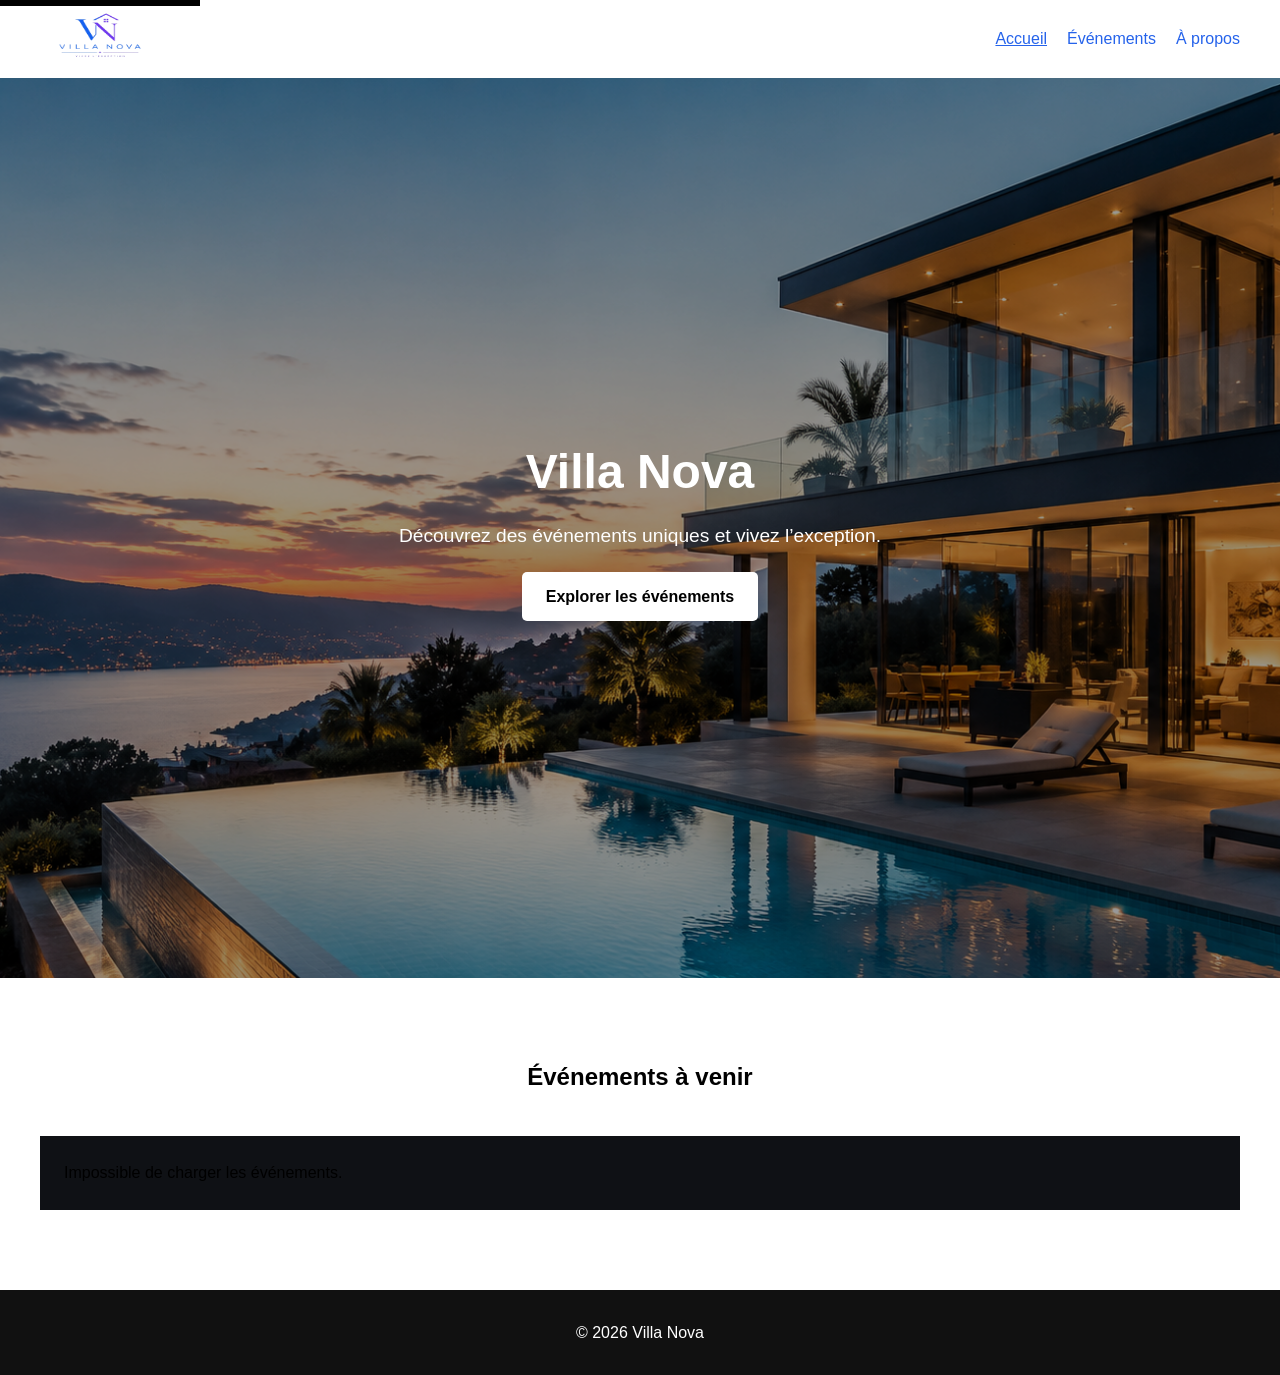
==== index.html @ d9130081 "add: commit de modification de la page d'accueil index" ====
<!DOCTYPE html>
<html lang="fr">
<head>
  <meta charset="UTF-8">
  <meta name="viewport" content="width=device-width, initial-scale=1.0">
  <meta name="description" content="Villa Nova - Découvrez des événements exclusifs dans des lieux d'exception.">
  <title>Villa Nova - Accueil</title>
  <script src="script.js"></script>

  <!-- CSS compilé -->
  <link rel="stylesheet" href="style.css">
</head>

<body>

  <!-- Lien d’évitement accessibilité -->
  <a href="#contenu" class="skip-link">
    Aller au contenu principal
  </a>

  <!-- HEADER -->
  <header>

    <nav class="navbar" aria-label="Navigation principale">

      <!-- <h2 class="visually-hidden">Menu principal</h2> -->

      <!-- Logo -->
      <a href="index.html" class="logo" aria-label="Accueil Villa Nova">
        <img
          src="logo.png"
          alt="Villa Nova - Accueil"
          width="120"
          height="60">
      </a>

      <!-- Navigation -->
      <ul class="nav-links">
        <li><a href="index.html" aria-current="page">Accueil</a></li>
        <li><a href="evenements.html">Événements</a></li>
        <li><a href="apropos.html">À propos</a></li> 
        <!-- <li><a href="favoris.html">Favoris</a></li> -->
      </ul>

    </nav>

  </header>

  <!-- CONTENU PRINCIPAL -->
  <main id="contenu">

    <!-- HERO -->
    <section class="hero" aria-labelledby="titre-principal">

  <div class="hero-content">

    <h1 id="titre-principal">Villa Nova</h1>

    <p>Découvrez des événements uniques et vivez l’exception.</p>

    <a href="evenements.html" class="btn">
      Explorer les événements
    </a>

  </div>

</section>


    <!-- LISTE DES ÉVÉNEMENTS -->
    <section class="events" aria-labelledby="liste-evenements">

  <h2 id="liste-evenements">Événements à venir</h2>

  <div id="events-container"></div>

</section>
  </main>


  <!-- FOOTER -->
  <footer>
    <p>&copy; 2026 Villa Nova</p>
  </footer>

</body>
</html>
---- style.css ----
/* ==========================================================
   Cartes d'événements — mode sombre, thème bleu
   ========================================================== */

#events-container {
  display: grid;
  grid-template-columns: repeat(auto-fill, minmax(280px, 1fr));
  gap: 24px;
  padding: 24px;
  background-color: #0f1115;
}

.event-card {
  background: #1a1d24;
  border: 1px solid #2a2e38;
  border-radius: 14px;
  overflow: hidden;
  box-shadow: 0 4px 14px rgba(0, 0, 0, 0.4);
  transition: transform 0.25s ease, box-shadow 0.25s ease, border-color 0.25s ease;
  display: flex;
  flex-direction: column;
}

.event-card:hover {
  transform: translateY(-4px);
  border-color: #3b82f6;
  box-shadow: 0 10px 28px rgba(59, 130, 246, 0.25);
}

.event-card img {
  width: 100%;
  height: 180px;
  object-fit: cover;
  display: block;
  filter: brightness(0.92);
}

.event-content {
  padding: 18px 20px 22px;
  display: flex;
  flex-direction: column;
  flex-grow: 1;
}

/* Titre de l'événement */
.event-content h3 {
  margin: 0 0 8px;
  font-size: 1.15rem;
  font-weight: 700;
  color: #f3f4f6;
  line-height: 1.3;
}

/* Date — première balise <p> */
.event-content p:first-of-type {
  margin: 0 0 10px;
  font-size: 0.85rem;
  color: #60a5fa;
  text-transform: uppercase;
  letter-spacing: 0.03em;
}

.event-content p:first-of-type strong {
  font-weight: 600;
  color: #60a5fa;
}

/* ============================
   Description de l'événement
   ============================ */
.event-content p:last-of-type {
  margin: 0;
  font-size: 0.95rem;
  line-height: 1.55;
  color: #9ca3af;
  display: -webkit-box;
  -webkit-line-clamp: 4;
  -webkit-box-orient: vertical;
  overflow: hidden;
}

.event-card:hover .event-content p:last-of-type {
  color: #c2cad6;
}

/* Responsive : une seule colonne sur mobile */
@media (max-width: 480px) {
  #events-container {
    grid-template-columns: 1fr;
    padding: 16px;
  }

  .event-card img {
    height: 200px;
  }
}
* {
  margin: 0;
  padding: 0;
  box-sizing: border-box;
}

body {
  font-family: Arial, sans-serif;
  line-height: 1.6;
}

/* =========================
   SKIP LINK
========================= */
.skip-link {
  position: absolute;
  top: -40px;
  left: 0;
  background: #000;
  color: #fff;
  padding: 10px;
  z-index: 1000;
}

.skip-link:focus {
  top: 0;
}

/* =========================
   HERO (IMAGE + NAVBAR PAR-DESSUS)
========================= */
.hero {
  min-height: 100vh;
  background-image: url("ima.png");
  background-size: cover;
  background-position: center;
  position: relative;

  display: flex;
  align-items: center;
  justify-content: center;
  text-align: center;
  color: white;
}

/* overlay sombre pour lisibilité */
.hero::before {
  content: "";
  position: absolute;
  inset: 0;
  background: rgba(0, 0, 0, 0.4);
}

.hero-content {
  position: relative;
  z-index: 2;
  max-width: 700px;
  padding: 20px;
}

.hero h1 {
  font-size: 3rem;
  margin-bottom: 10px;
}

.hero p {
  font-size: 1.2rem;
  margin-bottom: 20px;
}

/* =========================
   BUTTON (IMPORTANT -> ton "Explorer")
========================= */
.btn {
  display: inline-block;
  padding: 12px 24px;
  background: white;
  color: black;
  text-decoration: none;
  font-weight: bold;
  border-radius: 5px;
  transition: 0.3s;
}

.btn:hover {
  background: #ddd;
}

/* =========================
   NAVBAR PAR-DESSUS HERO
========================= */
header {
  position: absolute;
  top: 0;
  left: 0;
  width: 100%;
  z-index: 10;
}
/* =========================
   HEADER / NAVBAR
========================= */
header {
  position: relative;
  width: 100%;
  z-index: 10;
}

.navbar {
  display: flex;
  justify-content: space-between;
  align-items: center;
  padding: 5px 40px;

  /* léger effet transparent */
  background: white;
}

.nav-links {
  list-style: none;
  display: flex;
  gap: 20px;
}

.nav-links a {
  color: #2563eb;
  text-decoration: none;
}

.nav-links a:hover,
.nav-links a[aria-current="page"] {
  text-decoration: underline;
}

/* =========================
   EVENTS
========================= */
.events {
  padding: 80px 40px;
}

.events h2 {
  text-align: center;
  margin-bottom: 40px;
}

.event-card {
  display: flex;
  gap: 20px;
  margin-bottom: 40px;
  align-items: center;
}

.event-card img {
  width: 300px;
  border-radius: 10px;
}

.event-content a {
  color: blue;
  text-decoration: none;
}

/* =========================
   FOOTER
========================= */
footer {
  text-align: center;
  padding: 30px;
  background: #111;
  color: white;
}

/* =========================
   RESPONSIVE
========================= */
@media (max-width: 768px) {
  .navbar {
    flex-direction: column;
    gap: 10px;
  }

  .event-card {
    flex-direction: column;
    text-align: center;
  }

  .hero h1 {
    font-size: 2.2rem;
  }
}
/* =========================
   BOUTON DÉTAILS
========================= */
.btn-details {
  margin-top: auto;
  align-self: flex-start;
  padding: 8px 18px;
  background: #2563EB;
  color: white;
  border: none;
  border-radius: 6px;
  font-weight: 600;
  cursor: pointer;
  transition: background 0.25s ease;
}

.btn-details:hover {
  background: #1d4ed8;
}

/* =========================
   MODALE
========================= */
.modal-overlay {
  position: fixed;
  inset: 0;
  background: rgba(0, 0, 0, 0.6);
  display: flex;
  align-items: center;
  justify-content: center;
  z-index: 1000;
  padding: 20px;
}

.modal {
  background: #1a1d24;
  color: #f3f4f6;
  border-radius: 14px;
  max-width: 600px;
  width: 100%;
  max-height: 85vh;
  overflow-y: auto;
  padding: 24px;
  position: relative;
}

.modal-close {
  position: absolute;
  top: 12px;
  right: 16px;
  background: none;
  border: none;
  color: #f3f4f6;
  font-size: 1.8rem;
  cursor: pointer;
  line-height: 1;
}

.modal-img {
  width: 100%;
  height: 220px;
  object-fit: cover;
  border-radius: 10px;
  margin-bottom: 16px;
}

.modal-date {
  color: #60a5fa;
  margin-bottom: 12px;
}

.modal-description {
  line-height: 1.6;
  color: #c2cad6;
  white-space: pre-line;
}
.filtres {
  display: flex;
  flex-wrap: wrap;
  gap: 16px;
  align-items: end;
  margin-bottom: 32px;
  padding: 16px 20px;
  background: #1a1d24;
  border-radius: 10px;
}

.filtre-groupe {
  display: flex;
  flex-direction: column;
  gap: 6px;
}

.filtre-groupe label {
  font-size: 0.85rem;
  color: #9ca3af;
}

.filtre-groupe select,
.filtre-groupe input {
  padding: 8px 10px;
  border-radius: 6px;
  border: 1px solid #2a2e38;
  background: #0f1115;
  color: #f3f4f6;
}

.btn-reset {
  padding: 8px 16px;
  background: transparent;
  border: 1px solid #3b82f6;
  color: #3b82f6;
  border-radius: 6px;
  cursor: pointer;
}

.btn-reset:hover {
  background: rgba(59, 130, 246, 0.1);
}
/* =========================
   PAGE À PROPOS
========================= */
/* =========================
   PAGE À PROPOS — MODE SOMBRE
========================= */
.page-sombre {
  background-color: #0f1115;
  color: #f3f4f6;
}

.page-sombre footer {
  background: #111;
}

.apropos-intro {
  max-width: 800px;
  margin: 0 auto;
  padding: 80px 20px 40px;
  text-align: center;
}

.apropos-intro h1 {
  margin-bottom: 20px;
  font-size: 2.2rem;
  color: #f3f4f6;
}

.apropos-intro p {
  margin-bottom: 16px;
  color: #9ca3af;
  line-height: 1.6;
}

.apropos-events {
  padding: 40px 40px 80px;
  max-width: 900px;
  margin: 0 auto;
}

.apropos-events h2 {
  text-align: center;
  margin-bottom: 40px;
  color: #f3f4f6;
}

.event-full {
  display: flex;
  gap: 24px;
  margin-bottom: 50px;
  padding: 20px;
  background: #1a1d24;
  border: 1px solid #2a2e38;
  border-radius: 14px;
  transition: border-color 0.25s ease;
}

.event-full:hover {
  border-color: #3b82f6;
}

.event-full img {
  width: 280px;
  height: 200px;
  object-fit: cover;
  border-radius: 10px;
  flex-shrink: 0;
}

.event-full-content h3 {
  margin-bottom: 8px;
  font-size: 1.3rem;
  color: #f3f4f6;
}

.event-full-meta {
  color: #60a5fa;
  font-size: 0.9rem;
  margin-bottom: 14px;
  text-transform: capitalize;
}

.event-full-description {
  line-height: 1.6;
  color: #c2cad6;
}

@media (max-width: 768px) {
  .event-full {
    flex-direction: column;
  }

  .event-full img {
    width: 100%;
    height: 220px;
  }
}
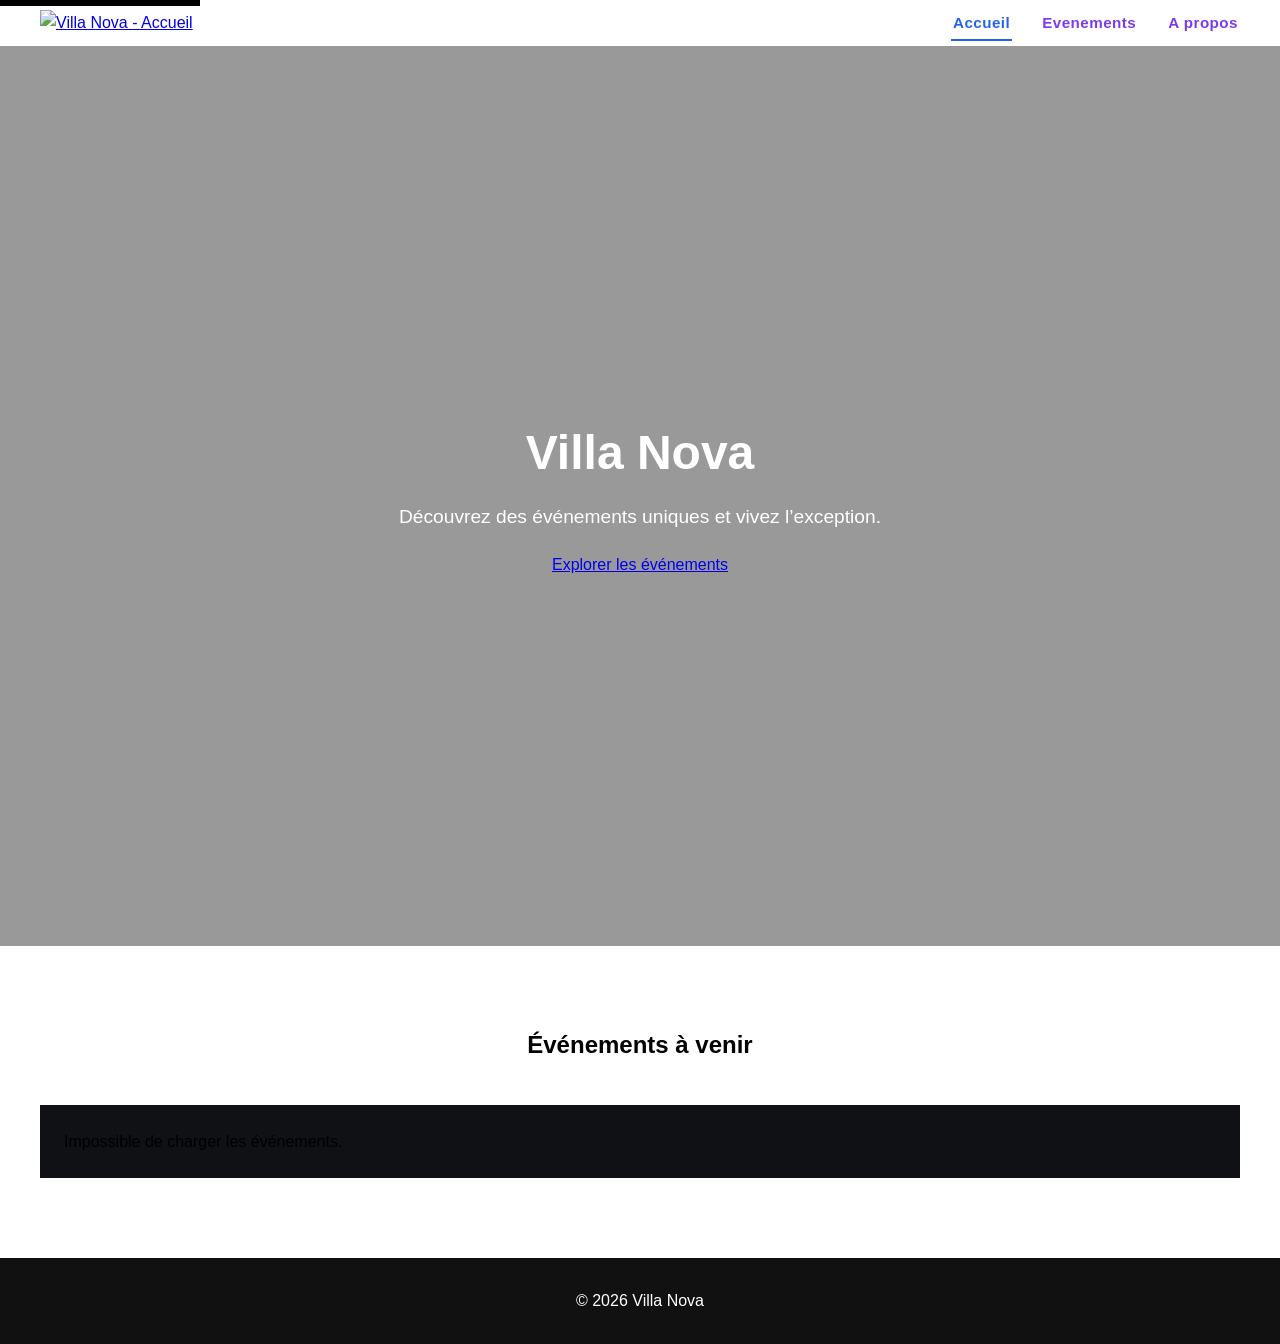
==== commit ad192a1e: "traduction" ====
--- a/index.html
+++ b/index.html
@@ -8,13 +8,13 @@
   <title>Villa Nova - Accueil</title>
   <script src="script.js"></script>
 
-  <!-- CSS compilé -->
+  <!-- Compiled CSS -->
   <link rel="stylesheet" href="style.css">
 </head>
 
 <body>
 
-  <!-- Lien d’évitement accessibilité -->
+  <!-- Accessibility skip link -->
   <a href="#contenu" class="skip-link">
     Aller au contenu principal
   </a>
@@ -27,7 +27,7 @@
       <!-- <h2 class="visually-hidden">Menu principal</h2> -->
 
       <!-- Logo -->
-      <a href="index.html" class="logo" aria-label="Accueil Villa Nova">
+      <a href="/" class="logo" aria-label="Accueil Villa Nova">
         <img
           src="logo.png"
           alt="Villa Nova - Accueil"
@@ -38,8 +38,8 @@
       <!-- Navigation -->
       <ul class="nav-links">
         <li><a href="index.html" aria-current="page">Accueil</a></li>
-        <li><a href="evenements.html">Événements</a></li>
-        <li><a href="apropos.html">À propos</a></li> 
+        <li><a href="events.html">Evenements</a></li>
+        <li><a href="about.html">A propos</a></li> 
         <!-- <li><a href="favoris.html">Favoris</a></li> -->
       </ul>
 
@@ -47,7 +47,7 @@
 
   </header>
 
-  <!-- CONTENU PRINCIPAL -->
+  <!-- MAIN CONTENT -->
   <main id="contenu">
 
     <!-- HERO -->
@@ -59,7 +59,7 @@
 
     <p>Découvrez des événements uniques et vivez l’exception.</p>
 
-    <a href="evenements.html" class="btn">
+    <a href="events.html" class="btn">
       Explorer les événements
     </a>
 
@@ -68,7 +68,7 @@
 </section>
 
 
-    <!-- LISTE DES ÉVÉNEMENTS -->
+    <!-- LIST OF EVENTS-->
     <section class="events" aria-labelledby="liste-evenements">
 
   <h2 id="liste-evenements">Événements à venir</h2>
--- a/style.css
+++ b/style.css
@@ -1,6 +1,4 @@
-/* ==========================================================
-   Cartes d'événements — mode sombre, thème bleu
-   ========================================================== */
+/* cartes d'événements et mode sombre */
 
 #events-container {
   display: grid;
@@ -65,9 +63,7 @@
   color: #60a5fa;
 }
 
-/* ============================
-   Description de l'événement
-   ============================ */
+/* Description de l'événement */
 .event-content p:last-of-type {
   margin: 0;
   font-size: 0.95rem;
@@ -105,9 +101,7 @@
   line-height: 1.6;
 }
 
-/* =========================
-   SKIP LINK
-========================= */
+/* skip link */
 .skip-link {
   position: absolute;
   top: -40px;
@@ -122,9 +116,7 @@
   top: 0;
 }
 
-/* =========================
-   HERO (IMAGE + NAVBAR PAR-DESSUS)
-========================= */
+/* HERO (IMAGE + NAVBAR PAR-DESSUS) */
 .hero {
   min-height: 100vh;
   background-image: url("ima.png");
@@ -164,9 +156,7 @@
   margin-bottom: 20px;
 }
 
-/* =========================
-   BUTTON (IMPORTANT -> ton "Explorer")
-========================= */
+/* button explorer
 .btn {
   display: inline-block;
   padding: 12px 24px;
@@ -182,9 +172,7 @@
   background: #ddd;
 }
 
-/* =========================
-   NAVBAR PAR-DESSUS HERO
-========================= */
+/* navbar par dessus l'image */
 header {
   position: absolute;
   top: 0;
@@ -192,9 +180,7 @@
   width: 100%;
   z-index: 10;
 }
-/* =========================
-   HEADER / NAVBAR
-========================= */
+/* header et navbar fixes pour rester visibles lors du scroll */
 header {
   position: relative;
   width: 100%;
@@ -214,22 +200,45 @@
 .nav-links {
   list-style: none;
   display: flex;
-  gap: 20px;
+  gap: 28px;
 }
 
 .nav-links a {
-  color: #2563eb;
+  position: relative;
+  display: inline-block;
+  padding: 6px 2px;
+  color: #7c3aed;
   text-decoration: none;
+  font-weight: 600;
+  font-size: 0.95rem;
+  letter-spacing: 0.03em;
+  transition: color 0.25s ease;
+}
+
+/* Soulignement animé */
+.nav-links a::after {
+  content: "";
+  position: absolute;
+  left: 50%;
+  bottom: 0;
+  width: 0;
+  height: 2px;
+  background: #2563eb;
+  transition: width 0.3s ease, left 0.3s ease;
 }
 
 .nav-links a:hover,
 .nav-links a[aria-current="page"] {
-  text-decoration: underline;
-}
-
-/* =========================
-   EVENTS
-========================= */
+  color: #2563eb;
+}
+
+.nav-links a:hover::after,
+.nav-links a[aria-current="page"]::after {
+  width: 100%;
+  left: 0;
+}
+
+/*les events cards*/
 .events {
   padding: 80px 40px;
 }
@@ -256,9 +265,7 @@
   text-decoration: none;
 }
 
-/* =========================
-   FOOTER
-========================= */
+/* footer */
 footer {
   text-align: center;
   padding: 30px;
@@ -266,9 +273,7 @@
   color: white;
 }
 
-/* =========================
-   RESPONSIVE
-========================= */
+/* la partie responsive */
 @media (max-width: 768px) {
   .navbar {
     flex-direction: column;
@@ -284,9 +289,7 @@
     font-size: 2.2rem;
   }
 }
-/* =========================
-   BOUTON DÉTAILS
-========================= */
+/* bouton détails */
 .btn-details {
   margin-top: auto;
   align-self: flex-start;
@@ -304,9 +307,7 @@
   background: #1d4ed8;
 }
 
-/* =========================
-   MODALE
-========================= */
+/* modal */
 .modal-overlay {
   position: fixed;
   inset: 0;
@@ -403,12 +404,7 @@
 .btn-reset:hover {
   background: rgba(59, 130, 246, 0.1);
 }
-/* =========================
-   PAGE À PROPOS
-========================= */
-/* =========================
-   PAGE À PROPOS — MODE SOMBRE
-========================= */
+/* page a propos — mode sombre */
 .page-sombre {
   background-color: #0f1115;
   color: #f3f4f6;
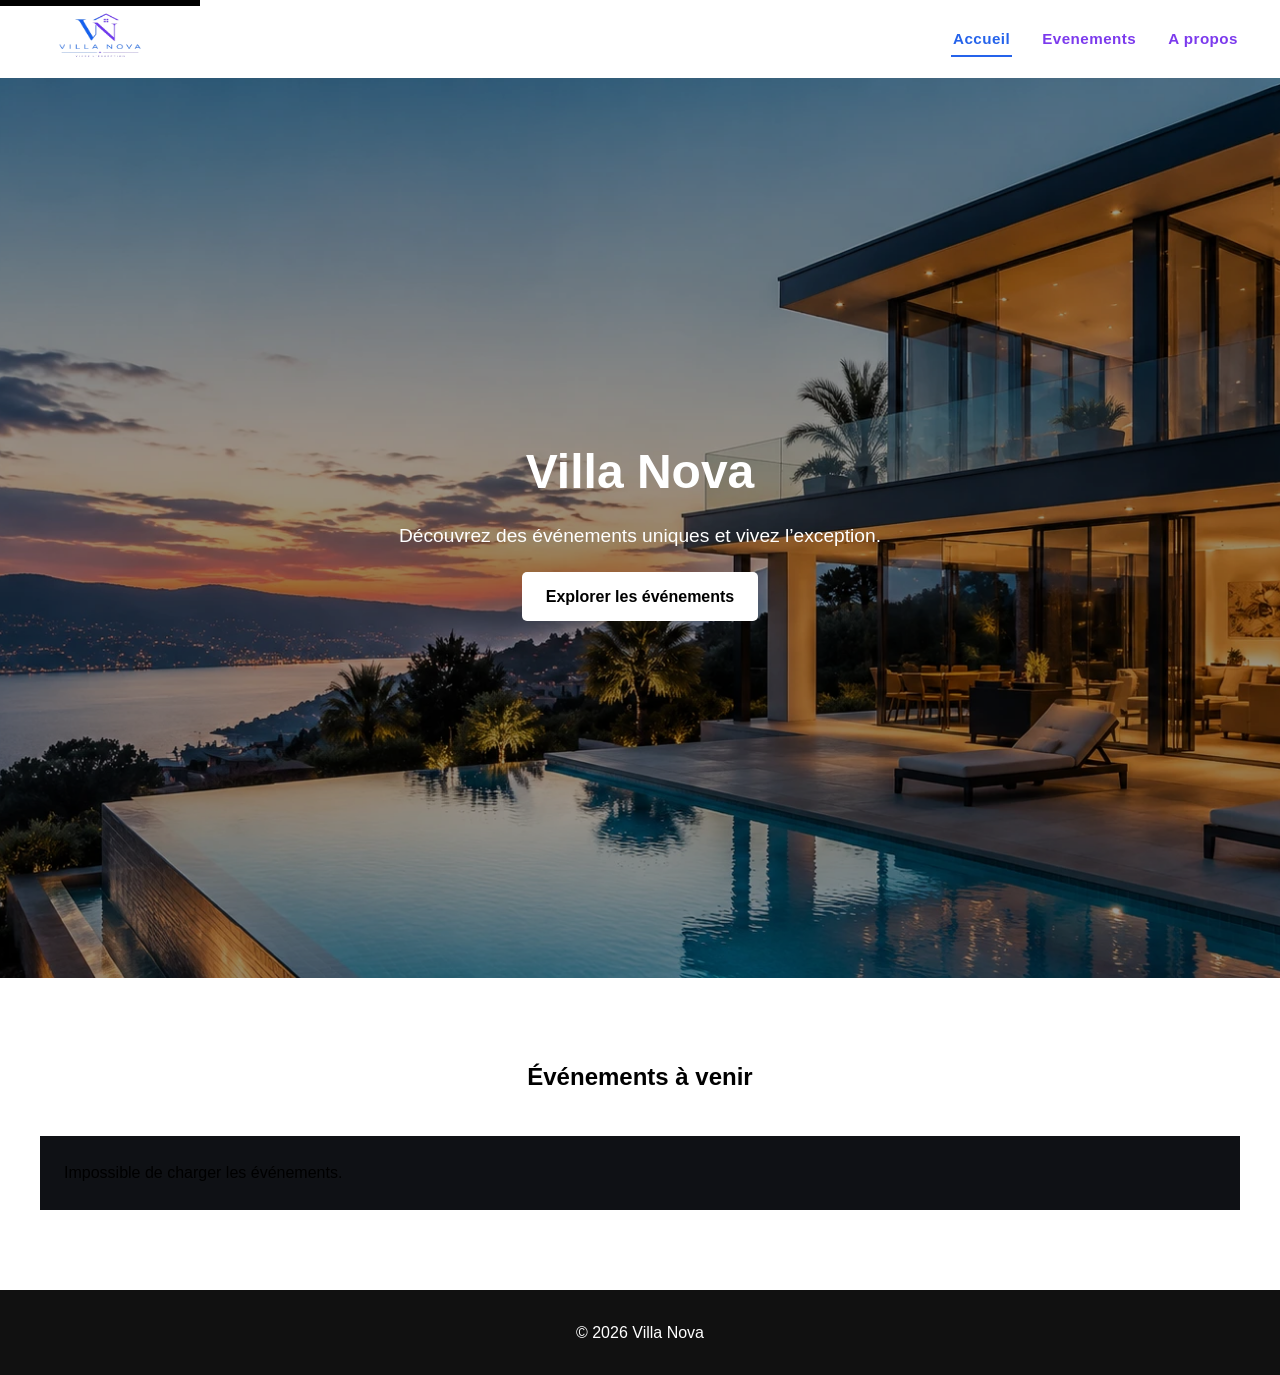
==== commit 4d6929c9: "traduction" ====
--- a/index.html
+++ b/index.html
@@ -29,7 +29,7 @@
       <!-- Logo -->
       <a href="/" class="logo" aria-label="Accueil Villa Nova">
         <img
-          src="logo.png"
+          src="logo.webp"
           alt="Villa Nova - Accueil"
           width="120"
           height="60">
--- a/style.css
+++ b/style.css
@@ -119,7 +119,7 @@
 /* HERO (IMAGE + NAVBAR PAR-DESSUS) */
 .hero {
   min-height: 100vh;
-  background-image: url("ima.png");
+  background-image: url("ima.webp");
   background-size: cover;
   background-position: center;
   position: relative;
@@ -156,7 +156,7 @@
   margin-bottom: 20px;
 }
 
-/* button explorer
+/* button explorer */
 .btn {
   display: inline-block;
   padding: 12px 24px;
@@ -172,6 +172,7 @@
   background: #ddd;
 }
 
+/* navbar par dessus l'image */
 /* navbar par dessus l'image */
 header {
   position: absolute;
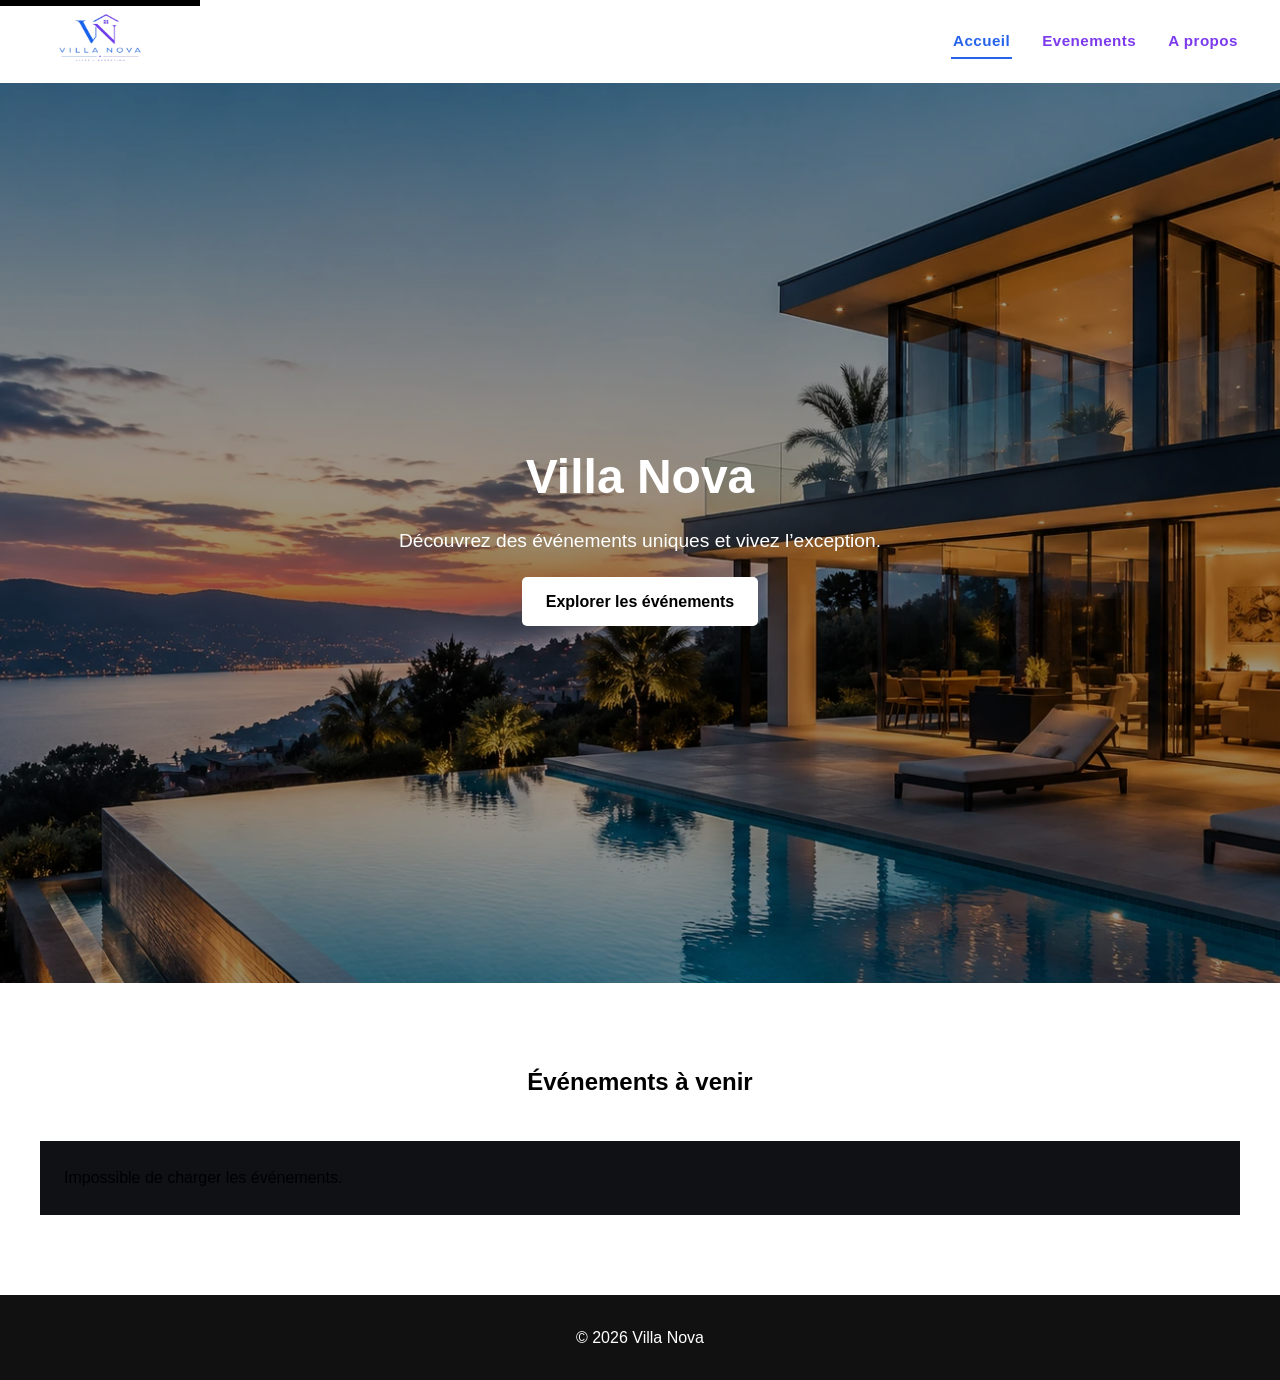
==== commit 85574aa8: "traduction" ====
--- a/index.html
+++ b/index.html
@@ -32,7 +32,7 @@
           src="logo.webp"
           alt="Villa Nova - Accueil"
           width="120"
-          height="60">
+          height="65">
       </a>
 
       <!-- Navigation -->
